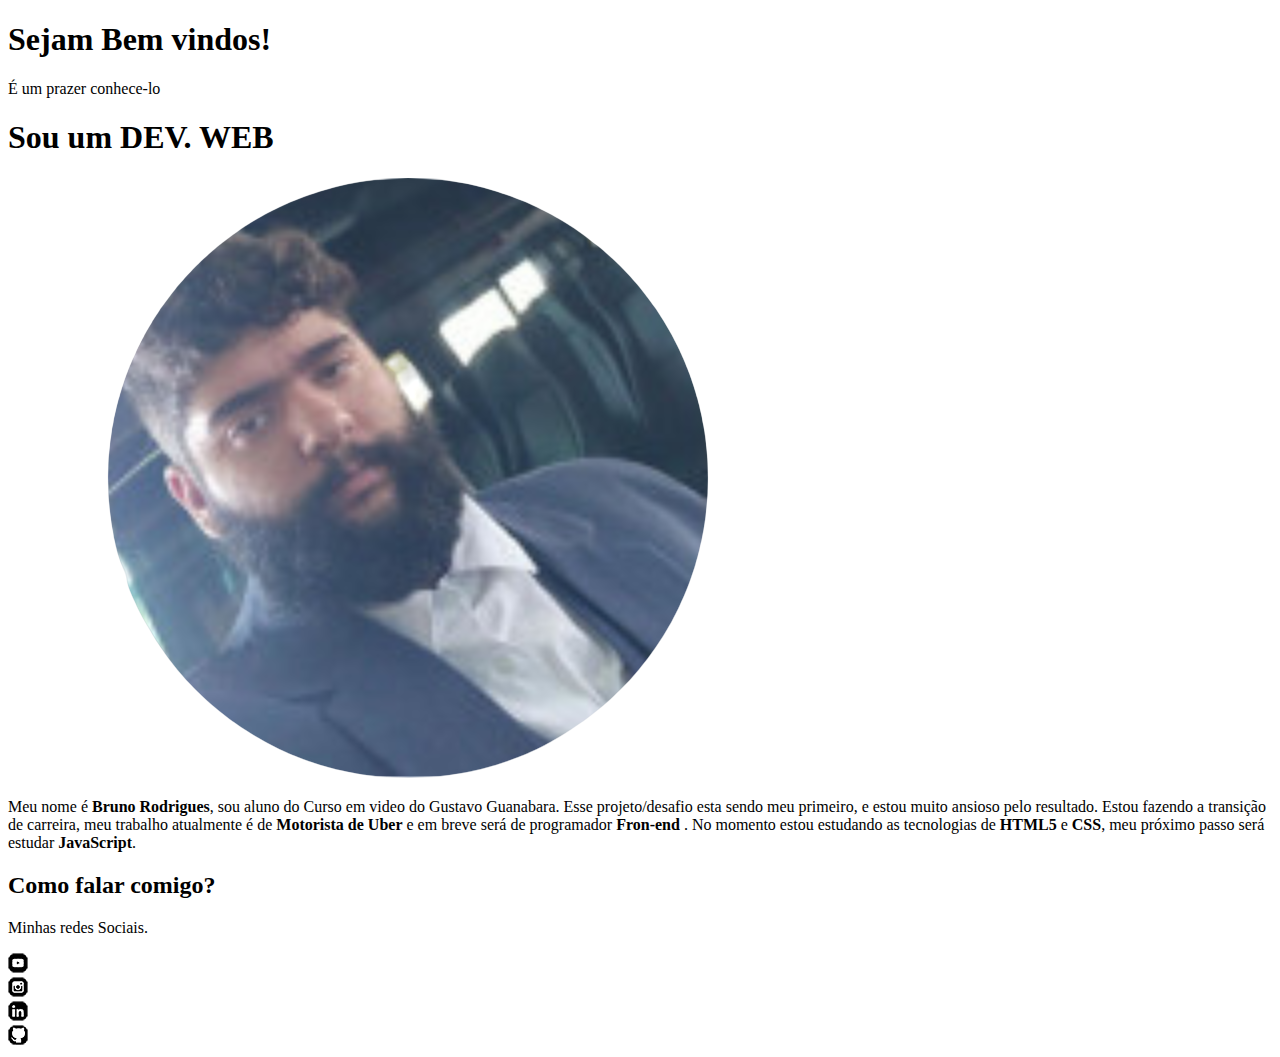
==== index.html @ 3cb5d7c0 "Portifolio" ====
<!DOCTYPE html>
<html lang="pt-br">
<head>
    <meta charset="UTF-8">
    <meta name="viewport" content="width=device-width, initial-scale=1.0">
    <title>Portifólio Bruno </title>
</head>
<body>
    <main>
        <header>
            <h1>Sejam Bem vindos!</h1>
            <p>É um prazer conhece-lo</p>            
        </header>

        <h1> Sou um DEV. WEB</h1>

        <aside>
            <picture>
                <img src="fotos/Design sem nome (4) (1).png" alt="Minha fotos">
            </picture>

            <p>Meu nome é <strong>Bruno Rodrigues</strong>, sou aluno do Curso em video do Gustavo Guanabara. Esse projeto/desafio esta sendo meu primeiro, e estou muito ansioso pelo resultado. Estou fazendo a transição de carreira, meu trabalho atualmente é de <strong>Motorista de Uber</strong> e em breve será de programador <strong>Fron-end</strong> .

            No momento estou estudando as tecnologias de <strong>HTML5</strong> e <strong>CSS</strong>, meu próximo passo será estudar <strong>JavaScript</strong>.</p>
        </aside>

        <aside>
            <h2>Como falar comigo?</h2>
            <p>Minhas redes Sociais.</p>

            <div class="youtube"> 
                <a href="https://www.youtube.com/@brunolk12" target="_blank" rel="external">
                <img src="fotos/icone-youtube.png" alt="icone-youtube"></a></div>
        
            <div class="insta"> 
                <a href="https://www.instagram.com/brunaolk12/" target="_blank" rel="external">
                <img src="fotos/icone-instagram.png" alt="icone-instagram"> </a></div>
        
            <div class="linkedin">
                <a href="https://www.linkedin.com/in/bruno-rodrigues-silva-b9422ba6/" target="_blank" rel="external">
                <img src="fotos/icone-linkedin.png" alt="icone-linkedin">  </a></div>

                <div>
                    <a href="https://github.com/brunolk1" target="_blank" rel="external"> 
                    <img src="fotos/icone-github.png" alt="icone-github">
                    </a>
                </div>

        </aside>

    </main>
    
</body>
</html>
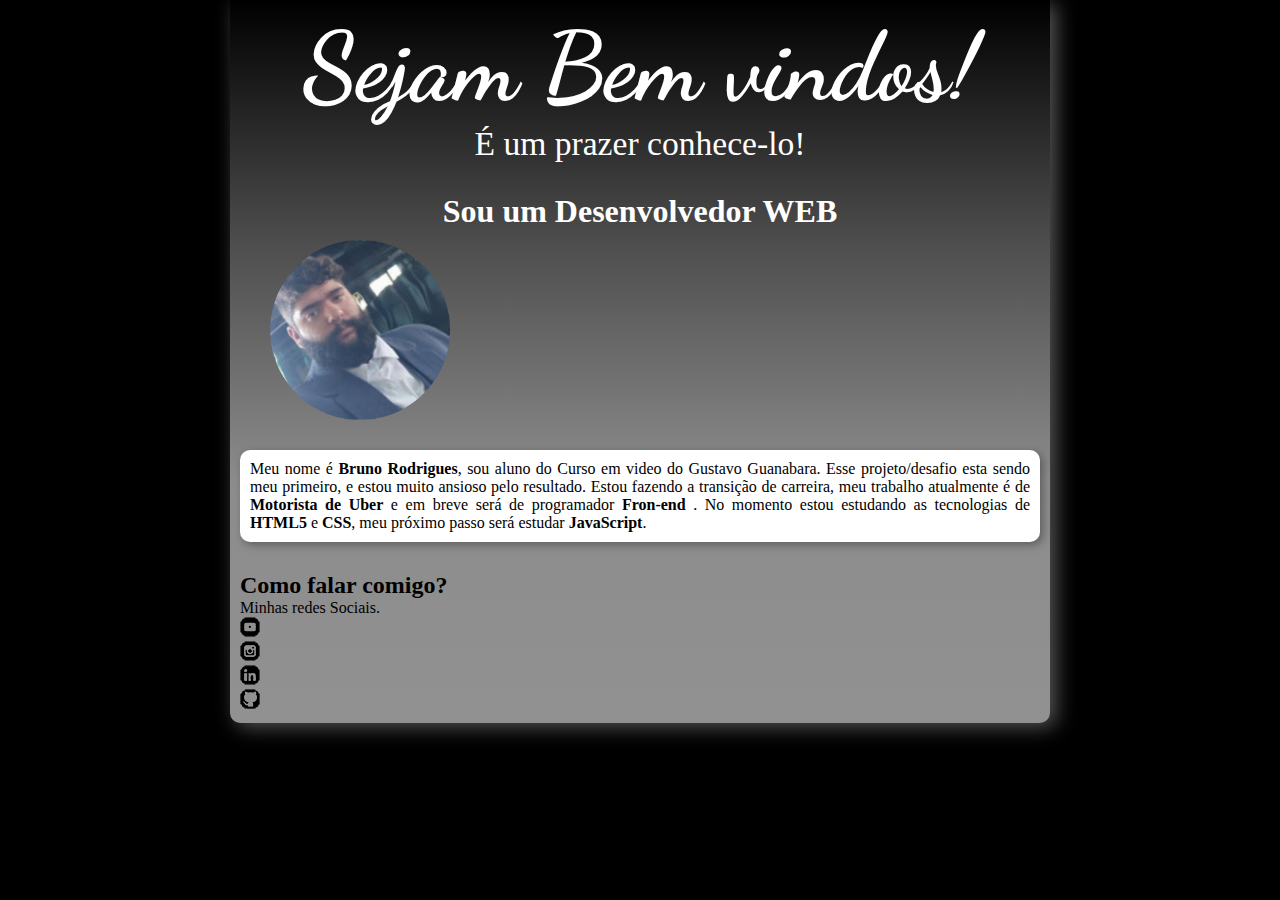
==== commit a86aa3e0: "Editando o CSS" ====
--- a/index.html
+++ b/index.html
@@ -3,28 +3,32 @@
 <head>
     <meta charset="UTF-8">
     <meta name="viewport" content="width=device-width, initial-scale=1.0">
+    <link rel="stylesheet" href="style/style.css">
+    
     <title>Portifólio Bruno </title>
 </head>
 <body>
     <main>
         <header>
             <h1>Sejam Bem vindos!</h1>
-            <p>É um prazer conhece-lo</p>            
+            <p>É um prazer conhece-lo!</p>            
         </header>
 
-        <h1> Sou um DEV. WEB</h1>
+        <h1> Sou um Desenvolvedor WEB</h1>
 
-        <aside>
-            <picture>
-                <img src="fotos/Design sem nome (4) (1).png" alt="Minha fotos">
-            </picture>
+        <picture class="minha-foto">
+            <img src="fotos/Design sem nome (4) (1).png" alt="Minha fotos">
+        </picture>
+
+        <aside class="sobre">
+            
 
             <p>Meu nome é <strong>Bruno Rodrigues</strong>, sou aluno do Curso em video do Gustavo Guanabara. Esse projeto/desafio esta sendo meu primeiro, e estou muito ansioso pelo resultado. Estou fazendo a transição de carreira, meu trabalho atualmente é de <strong>Motorista de Uber</strong> e em breve será de programador <strong>Fron-end</strong> .
 
             No momento estou estudando as tecnologias de <strong>HTML5</strong> e <strong>CSS</strong>, meu próximo passo será estudar <strong>JavaScript</strong>.</p>
         </aside>
 
-        <aside>
+        <aside class="contato">
             <h2>Como falar comigo?</h2>
             <p>Minhas redes Sociais.</p>
 
--- a/style/style.css
+++ b/style/style.css
@@ -0,0 +1,60 @@
+@charset "UTF-8";
+
+@import url('https://fonts.googleapis.com/css2?family=Dancing+Script&display=swap');
+
+*{
+    padding: 0px;
+    margin: 0px;
+}
+
+body {
+    background-color: black;
+}
+
+main {
+    max-width: 800px;
+    background-image: linear-gradient(to bottom, #00000044, #4D4D4D, #8C8C8C, #dfdfdfa6 );
+    margin: auto;
+    padding: 10px;
+    margin-bottom: 30px;
+    border-bottom-left-radius: 10px;
+    border-bottom-right-radius: 10px;
+    box-shadow: 6px 4px 20px 0px rgba(180, 180, 180, 0.479);
+    
+}
+
+header {
+    font-family: 'Dancing Script', cursive;
+    font-size: 3em;
+    color: white;
+    text-align: center;
+    padding-bottom: 30px;
+}
+
+header > p {
+    font-family: 'Times New Roman', Times, serif;
+    font-size: 0.7em;
+}
+main h1 {
+    color: white;
+    text-align: center;
+    
+}
+
+.sobre {
+    background-color: white;
+    text-align: justify;
+    padding: 10px;
+    border-radius: 10px;
+    box-shadow: 3px 3px 8px rgba(0, 0, 0, 0.336);
+    margin-bottom: 30px;
+}
+
+.minha-foto > img  {
+    width: 30%;
+    display: block;
+    padding-top: 10px;
+    margin-bottom: 30px;
+
+}
+
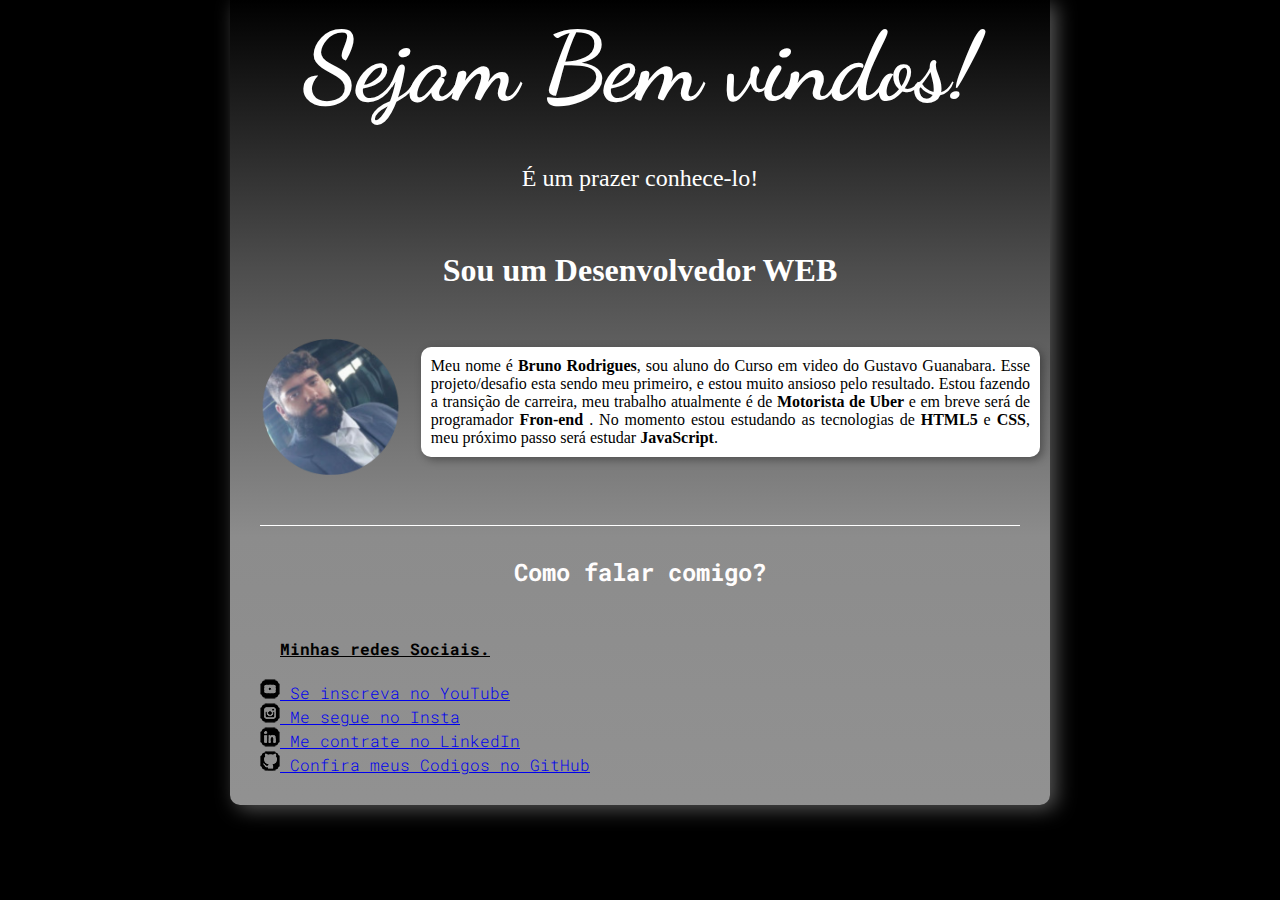
==== commit c17fd4cf: "Continuando os estilos" ====
--- a/index.html
+++ b/index.html
@@ -16,17 +16,19 @@
 
         <h1> Sou um Desenvolvedor WEB</h1>
 
-        <picture class="minha-foto">
-            <img src="fotos/Design sem nome (4) (1).png" alt="Minha fotos">
-        </picture>
+        
+        <section class="princial">
 
-        <aside class="sobre">
+            <picture class="minha-foto">
+                <img src="fotos/Design sem nome (4) (1).png" alt="Minha fotos">
+            </picture>
+
+            <aside class="sobre">
             
-
-            <p>Meu nome é <strong>Bruno Rodrigues</strong>, sou aluno do Curso em video do Gustavo Guanabara. Esse projeto/desafio esta sendo meu primeiro, e estou muito ansioso pelo resultado. Estou fazendo a transição de carreira, meu trabalho atualmente é de <strong>Motorista de Uber</strong> e em breve será de programador <strong>Fron-end</strong> .
-
-            No momento estou estudando as tecnologias de <strong>HTML5</strong> e <strong>CSS</strong>, meu próximo passo será estudar <strong>JavaScript</strong>.</p>
-        </aside>
+                <p>Meu nome é <strong>Bruno Rodrigues</strong>, sou aluno do Curso em video do Gustavo Guanabara. Esse projeto/desafio esta sendo meu primeiro, e estou muito ansioso pelo resultado. Estou fazendo a transição de carreira, meu trabalho atualmente é de <strong>Motorista de Uber</strong> e em breve será de programador <strong>Fron-end</strong> .
+                No momento estou estudando as tecnologias de <strong>HTML5</strong> e <strong>CSS</strong>, meu próximo passo será estudar <strong>JavaScript</strong>.</p>
+            </aside>
+        </section>
 
         <aside class="contato">
             <h2>Como falar comigo?</h2>
@@ -34,21 +36,20 @@
 
             <div class="youtube"> 
                 <a href="https://www.youtube.com/@brunolk12" target="_blank" rel="external">
-                <img src="fotos/icone-youtube.png" alt="icone-youtube"></a></div>
+                <img src="fotos/icone-youtube.png" alt="icone-youtube">  Se inscreva no YouTube</a></div>
         
             <div class="insta"> 
                 <a href="https://www.instagram.com/brunaolk12/" target="_blank" rel="external">
-                <img src="fotos/icone-instagram.png" alt="icone-instagram"> </a></div>
+                <img src="fotos/icone-instagram.png" alt="icone-instagram">  Me segue no Insta </a></div>
         
             <div class="linkedin">
                 <a href="https://www.linkedin.com/in/bruno-rodrigues-silva-b9422ba6/" target="_blank" rel="external">
-                <img src="fotos/icone-linkedin.png" alt="icone-linkedin">  </a></div>
+                <img src="fotos/icone-linkedin.png" alt="icone-linkedin"> Me contrate no LinkedIn </a> </div>
 
-                <div>
-                    <a href="https://github.com/brunolk1" target="_blank" rel="external"> 
-                    <img src="fotos/icone-github.png" alt="icone-github">
-                    </a>
-                </div>
+            <div class="github">
+                <a href="https://github.com/brunolk1" target="_blank" rel="external"> 
+                <img src="fotos/icone-github.png" alt="icone-github">  Confira meus Codigos no GitHub </a>
+            </div>
 
         </aside>
 
--- a/style/style.css
+++ b/style/style.css
@@ -1,6 +1,8 @@
 @charset "UTF-8";
 
 @import url('https://fonts.googleapis.com/css2?family=Dancing+Script&display=swap');
+
+@import url('https://fonts.googleapis.com/css2?family=Roboto+Mono&display=swap');
 
 *{
     padding: 0px;
@@ -21,6 +23,7 @@
     border-bottom-right-radius: 10px;
     box-shadow: 6px 4px 20px 0px rgba(180, 180, 180, 0.479);
     
+    
 }
 
 header {
@@ -33,16 +36,28 @@
 
 header > p {
     font-family: 'Times New Roman', Times, serif;
-    font-size: 0.7em;
+    font-size: 0.5em;
+    padding-bottom: 30px;
 }
 main h1 {
     color: white;
     text-align: center;
+    padding-bottom: 40px;
+    
+    
+}
+
+.princial{
+    display: flex;
+    flex-direction: row;
+    justify-content: space-around;
+    align-items: center;
     
 }
 
 .sobre {
-    background-color: white;
+    
+    background-color: white; 
     text-align: justify;
     padding: 10px;
     border-radius: 10px;
@@ -51,10 +66,39 @@
 }
 
 .minha-foto > img  {
-    width: 30%;
+    width: 100%;
     display: block;
     padding-top: 10px;
     margin-bottom: 30px;
 
 }
 
+.contato {
+    font-family: 'Roboto Mono', monospace;
+    font-weight: 300;
+    font-size: 1em;    
+    padding: 20px;
+}
+
+.contato h2 {
+    color: rgb(255, 253, 253);
+    padding: 30px;
+    border-top: 0.4px solid white;
+    display: flex;
+    flex-direction: column;
+    align-items: center;    
+    gap: 20px;
+    
+}
+
+.contato p {
+    padding: 20px;
+    text-decoration: underline;
+    font-weight: bold;
+    
+}
+
+.contato div{
+    text-decoration: none;
+
+}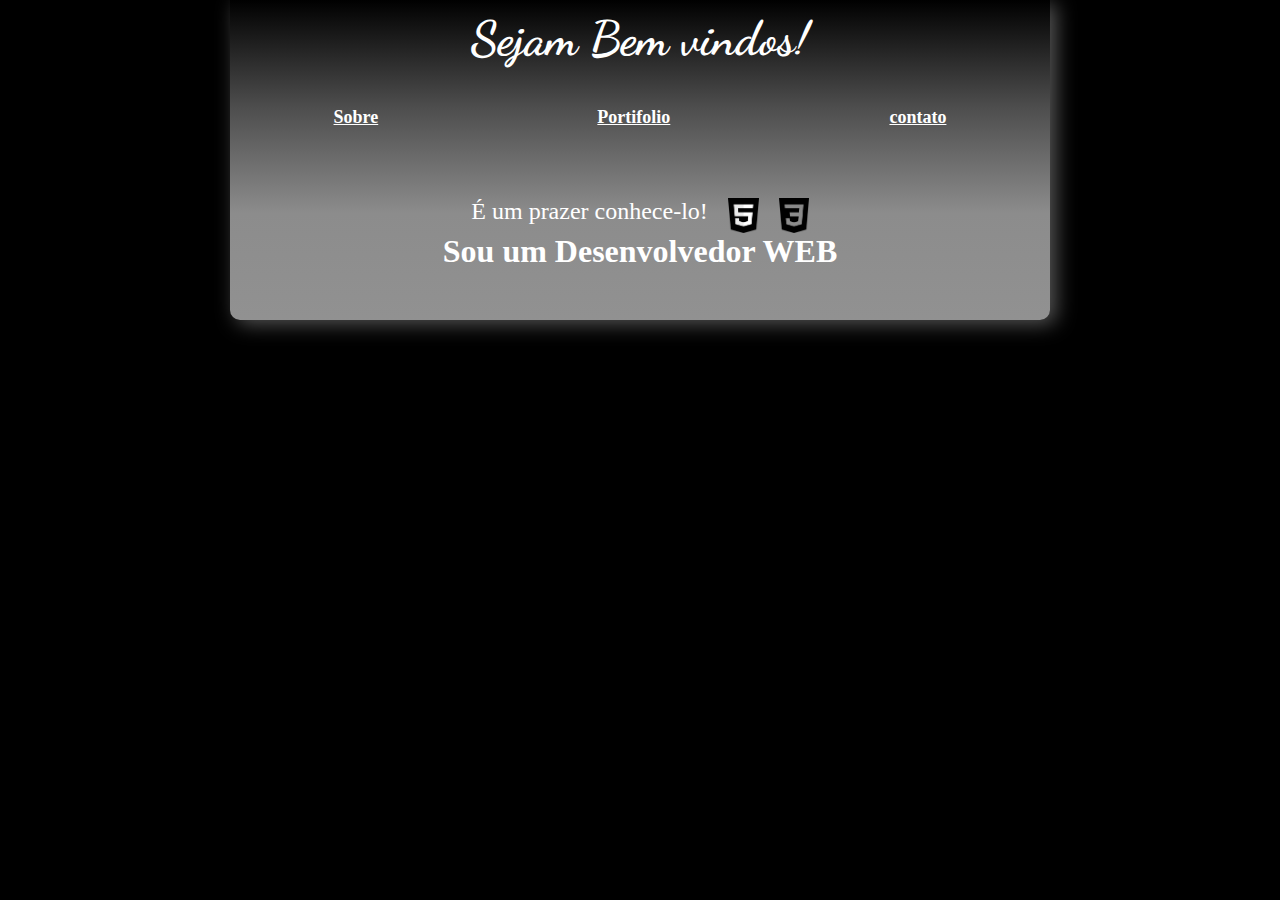
==== commit 9eca4d2c: "Modifiquei colocando novas paginas" ====
--- a/index.html
+++ b/index.html
@@ -11,47 +11,26 @@
     <main>
         <header>
             <h1>Sejam Bem vindos!</h1>
-            <p>É um prazer conhece-lo!</p>            
+                        
+            <nav>
+                <a href="sobre.html">Sobre</a>
+                <a href="portifolio.html">Portifolio</a>
+                <a href="contato.html">contato</a>
+            </nav>
         </header>
+
+        <div class="logo">
+        <p>É um prazer conhece-lo!</p> 
+        <img src="fotos/html5-without-wordmark-black-white-logo-104D0855A4-seeklogo.com.png" alt="logo html5" class="imagens-logo"> 
+        <img src="fotos/css3-logo-79B129E90E-seeklogo.com.png" alt="Logo CSS3" class="imagens-logo">
+        </div>
 
         <h1> Sou um Desenvolvedor WEB</h1>
 
         
-        <section class="princial">
+        
 
-            <picture class="minha-foto">
-                <img src="fotos/Design sem nome (4) (1).png" alt="Minha fotos">
-            </picture>
-
-            <aside class="sobre">
-            
-                <p>Meu nome é <strong>Bruno Rodrigues</strong>, sou aluno do Curso em video do Gustavo Guanabara. Esse projeto/desafio esta sendo meu primeiro, e estou muito ansioso pelo resultado. Estou fazendo a transição de carreira, meu trabalho atualmente é de <strong>Motorista de Uber</strong> e em breve será de programador <strong>Fron-end</strong> .
-                No momento estou estudando as tecnologias de <strong>HTML5</strong> e <strong>CSS</strong>, meu próximo passo será estudar <strong>JavaScript</strong>.</p>
-            </aside>
-        </section>
-
-        <aside class="contato">
-            <h2>Como falar comigo?</h2>
-            <p>Minhas redes Sociais.</p>
-
-            <div class="youtube"> 
-                <a href="https://www.youtube.com/@brunolk12" target="_blank" rel="external">
-                <img src="fotos/icone-youtube.png" alt="icone-youtube">  Se inscreva no YouTube</a></div>
         
-            <div class="insta"> 
-                <a href="https://www.instagram.com/brunaolk12/" target="_blank" rel="external">
-                <img src="fotos/icone-instagram.png" alt="icone-instagram">  Me segue no Insta </a></div>
-        
-            <div class="linkedin">
-                <a href="https://www.linkedin.com/in/bruno-rodrigues-silva-b9422ba6/" target="_blank" rel="external">
-                <img src="fotos/icone-linkedin.png" alt="icone-linkedin"> Me contrate no LinkedIn </a> </div>
-
-            <div class="github">
-                <a href="https://github.com/brunolk1" target="_blank" rel="external"> 
-                <img src="fotos/icone-github.png" alt="icone-github">  Confira meus Codigos no GitHub </a>
-            </div>
-
-        </aside>
 
     </main>
     
--- a/style/style.css
+++ b/style/style.css
@@ -26,7 +26,7 @@
     
 }
 
-header {
+header  h1 {
     font-family: 'Dancing Script', cursive;
     font-size: 3em;
     color: white;
@@ -34,11 +34,46 @@
     padding-bottom: 30px;
 }
 
-header > p {
+header  p {
     font-family: 'Times New Roman', Times, serif;
-    font-size: 0.5em;
+    font-size: 1.5em;
+    color: white;
+    text-align: center;
     padding-bottom: 30px;
 }
+
+nav {
+    display: flex;
+    gap: 32px;
+    flex-direction: row;
+    justify-content: space-around;
+    padding-bottom: 40px ;
+
+}
+
+nav > a {
+    font-weight: bolder;
+    font-size: 18px;
+    color: white;
+}
+
+.logo {
+    display: flex;
+    justify-content: center;
+    gap: 20px;
+    font-family: 'Times New Roman', Times, serif;
+    font-size: 1.5em;
+    color: white;
+    text-align: center;
+    padding-top: 30px;
+}
+
+.imagens-logo {
+    display: flex;
+    
+    height: 35px;
+}
+
 main h1 {
     color: white;
     text-align: center;
@@ -47,11 +82,13 @@
     
 }
 
+
 .princial{
     display: flex;
     flex-direction: row;
     justify-content: space-around;
     align-items: center;
+    color: black;
     
 }
 
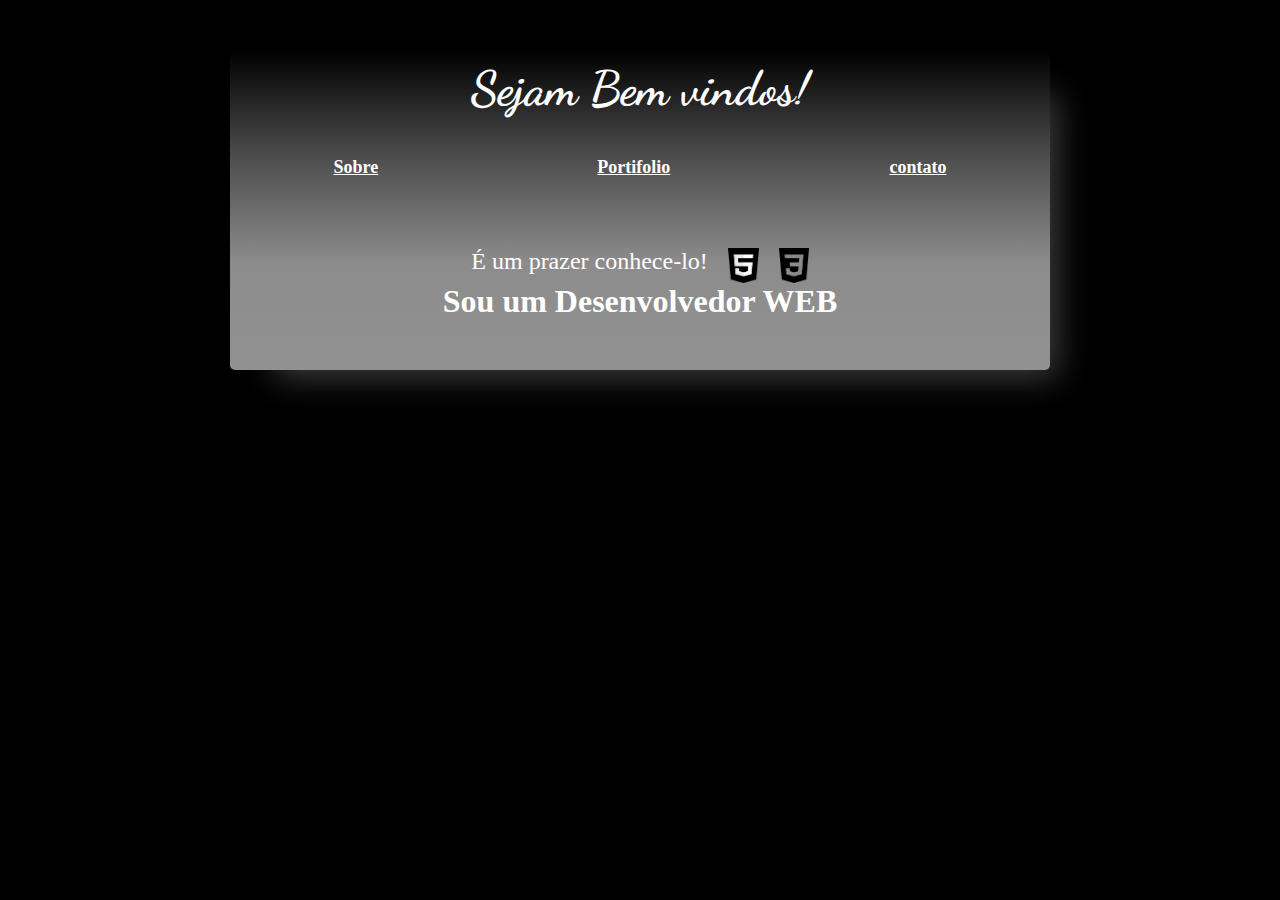
==== commit aad27117: "editando o style" ====
--- a/index.html
+++ b/index.html
@@ -20,7 +20,9 @@
         </header>
 
         <div class="logo">
+            
         <p>É um prazer conhece-lo!</p> 
+
         <img src="fotos/html5-without-wordmark-black-white-logo-104D0855A4-seeklogo.com.png" alt="logo html5" class="imagens-logo"> 
         <img src="fotos/css3-logo-79B129E90E-seeklogo.com.png" alt="Logo CSS3" class="imagens-logo">
         </div>
--- a/style/style.css
+++ b/style/style.css
@@ -18,10 +18,10 @@
     background-image: linear-gradient(to bottom, #00000044, #4D4D4D, #8C8C8C, #dfdfdfa6 );
     margin: auto;
     padding: 10px;
-    margin-bottom: 30px;
-    border-bottom-left-radius: 10px;
-    border-bottom-right-radius: 10px;
-    box-shadow: 6px 4px 20px 0px rgba(180, 180, 180, 0.479);
+    margin-top: 50px;
+    border-bottom-left-radius: 5px;
+    border-bottom-right-radius: 5px;
+    box-shadow: 26px 26px 31px -19px rgba(180, 180, 180, 0.349)
     
     
 }
@@ -66,6 +66,7 @@
     color: white;
     text-align: center;
     padding-top: 30px;
+    
 }
 
 .imagens-logo {
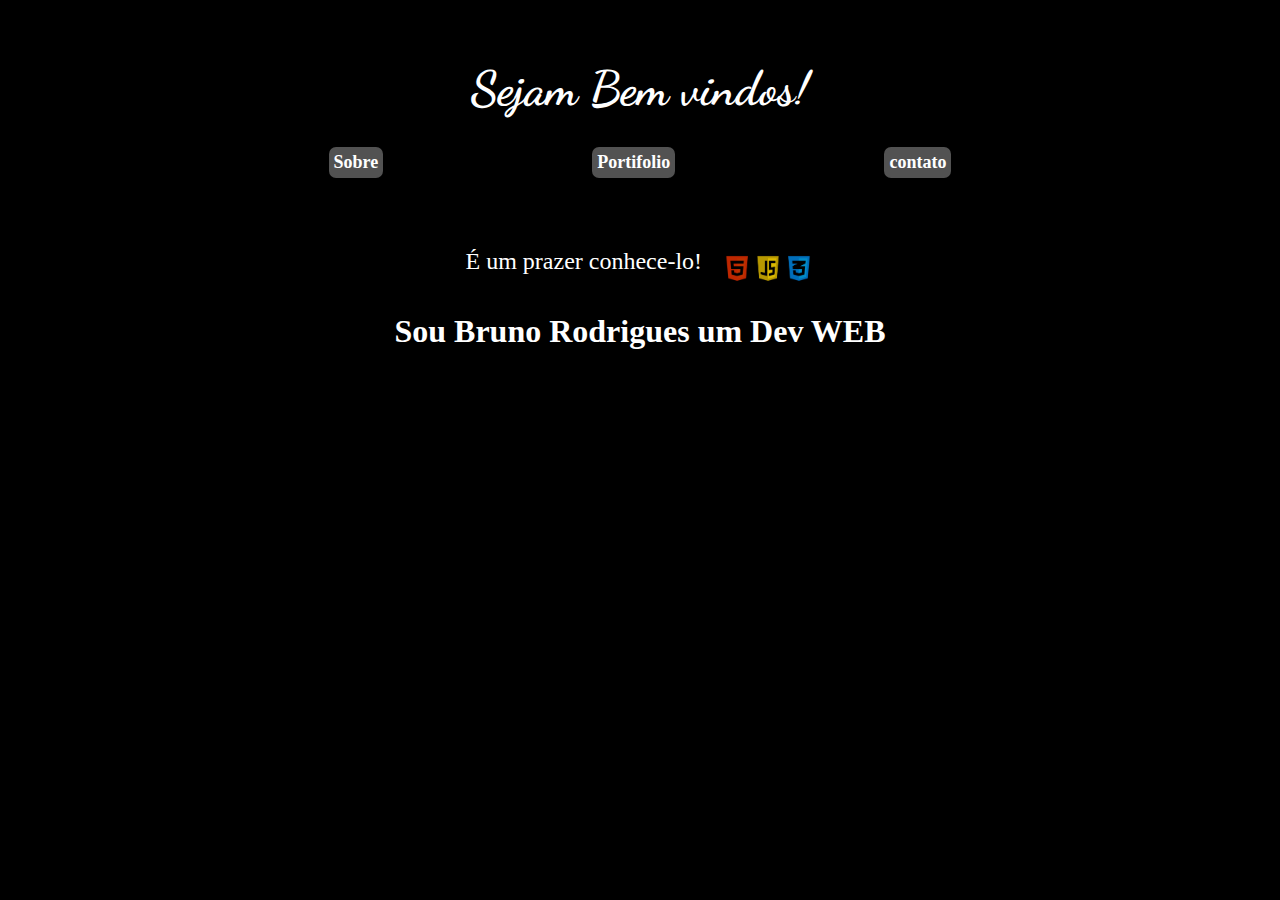
==== commit b3deee4c: "edição pag contato" ====
--- a/index.html
+++ b/index.html
@@ -8,33 +8,31 @@
     <title>Portifólio Bruno </title>
 </head>
 <body>
-    <main>
-        <header>
-            <h1>Sejam Bem vindos!</h1>
-                        
-            <nav>
-                <a href="sobre.html">Sobre</a>
-                <a href="portifolio.html">Portifolio</a>
-                <a href="contato.html">contato</a>
-            </nav>
-        </header>
-
-        <div class="logo">
-            
-        <p>É um prazer conhece-lo!</p> 
-
-        <img src="fotos/html5-without-wordmark-black-white-logo-104D0855A4-seeklogo.com.png" alt="logo html5" class="imagens-logo"> 
-        <img src="fotos/css3-logo-79B129E90E-seeklogo.com.png" alt="Logo CSS3" class="imagens-logo">
-        </div>
-
-        <h1> Sou um Desenvolvedor WEB</h1>
+    <section class="main-index">
+        
+            <header>
+                <h1>Sejam Bem vindos!</h1>
+        
+                <nav>
+                    <a href="sobre.html">Sobre</a>
+                    <a href="portifolio.html">Portifolio</a>
+                    <a href="contato.html">contato</a>
+                </nav>
+            </header>
+            <div class="logo">
+        
+            <p>É um prazer conhece-lo!</p>
+                <img src="fotos/[CITYPNG.COM]HTML JS CSS Logos Icons PNG - 3960x1500.png" alt="Logo CSS3" class="imagens-logo">
+            </div>
+            <h1> Sou Bruno Rodrigues um Dev WEB</h1>
+    </section>
 
         
         
 
         
 
-    </main>
+    
     
 </body>
 </html>--- a/style/style.css
+++ b/style/style.css
@@ -14,16 +14,35 @@
 }
 
 main {
+    height: 96vh ;
     max-width: 800px;
-    background-image: linear-gradient(to bottom, #00000044, #4D4D4D, #8C8C8C, #dfdfdfa6 );
+    background-image: linear-gradient(to bottom, #00000044, #4D4D4D, #a1a1a1, #ecececa6 );
+    margin: auto;
+    padding: 10px;
+    border-bottom-left-radius: 5px;
+    border-bottom-right-radius: 5px;
+    box-shadow: 26px 26px 31px -19px rgba(180, 180, 180, 0.349);
+    
+    position: relative;
+    
+    
+}
+
+.main-index{
+    height: 800px;
+    max-width: 800px;
+    color: white;
     margin: auto;
     padding: 10px;
     margin-top: 50px;
     border-bottom-left-radius: 5px;
     border-bottom-right-radius: 5px;
-    box-shadow: 26px 26px 31px -19px rgba(180, 180, 180, 0.349)
     
-    
+}
+
+.main-index h1 {
+    text-align: center;
+
 }
 
 header  h1 {
@@ -48,6 +67,7 @@
     flex-direction: row;
     justify-content: space-around;
     padding-bottom: 40px ;
+   
 
 }
 
@@ -55,6 +75,17 @@
     font-weight: bolder;
     font-size: 18px;
     color: white;
+    background-color: rgba(128, 128, 128, 0.644);
+    padding: 5px;
+    border-radius: 7px;
+    text-decoration: none;
+    font-weight: bold;
+    transition-duration: .5s;
+}
+
+nav > a:hover {
+    background-color: white;
+    color: black;
 }
 
 .logo {
@@ -66,6 +97,7 @@
     color: white;
     text-align: center;
     padding-top: 30px;
+    padding-bottom: 30px;
     
 }
 
@@ -111,17 +143,26 @@
 
 }
 
+.conteiner {
+    display: flex;
+    justify-content: center;
+    align-items: center;
+}
+
 .contato {
+    background-color: white;
+    border-radius: 10px ;
     font-family: 'Roboto Mono', monospace;
     font-weight: 300;
     font-size: 1em;    
     padding: 20px;
+    margin: 30px 0px 50px 0px;
 }
 
 .contato h2 {
-    color: rgb(255, 253, 253);
+    color: rgb(0, 0, 0);
     padding: 30px;
-    border-top: 0.4px solid white;
+    border-top: 0.4px solid rgb(0, 0, 0);
     display: flex;
     flex-direction: column;
     align-items: center;    
@@ -136,7 +177,18 @@
     
 }
 
-.contato div{
+div .youtube .insta .linkedin .github{
+
     text-decoration: none;
 
+}
+
+
+.voltar {
+    position: absolute;
+    bottom: 0;
+}
+
+.voltar img{
+    width: 35px;
 }